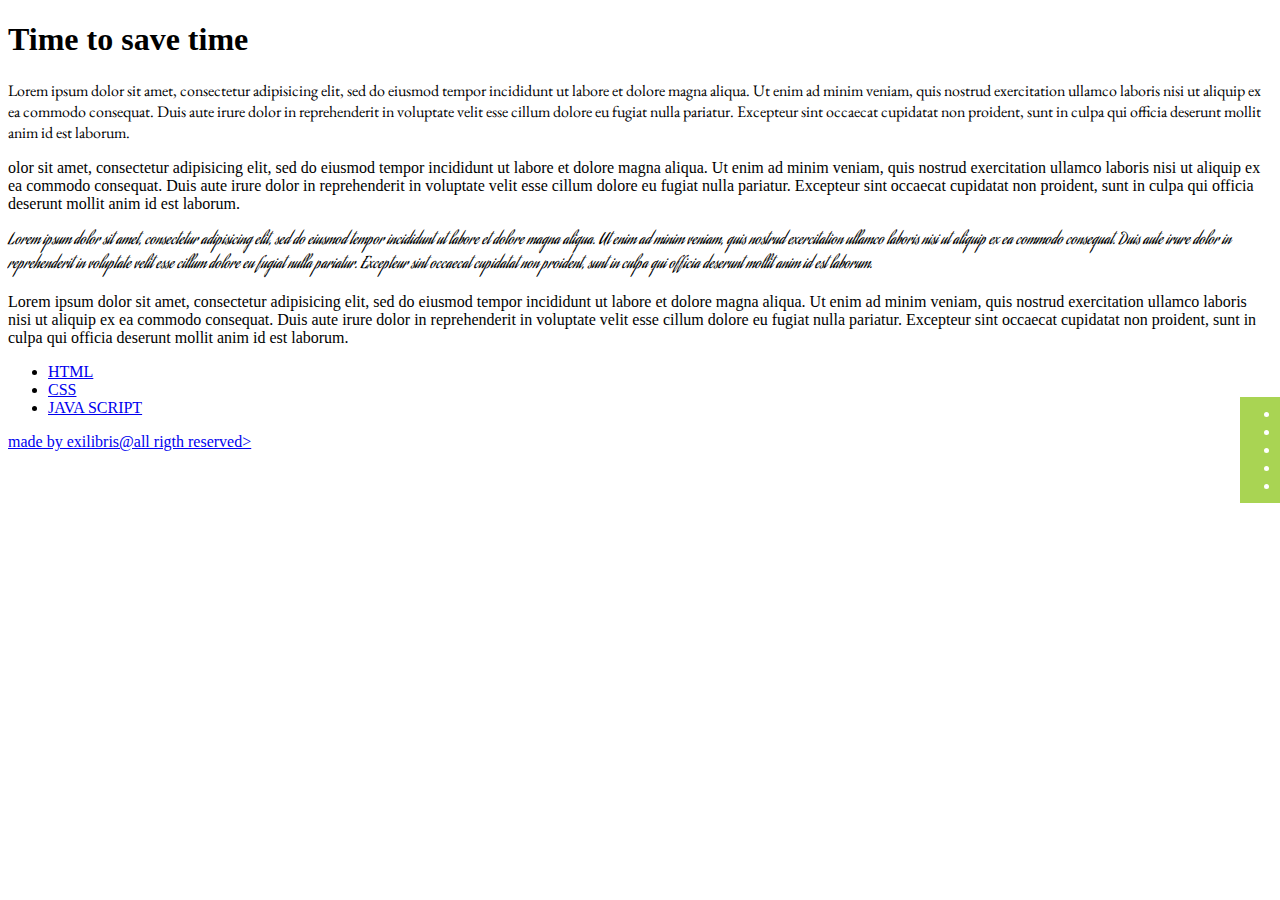
==== index.html @ d3f06d12 "Add files via upload" ====
<!Doctype html>
<html>
<head>
<meta charset="utf-8">
    <script src="js-1.js"></script>
    <meta name="viewport" content="width=device-width, initial-scale=1">
<style type="text/css">
@import url("css/style.css")
</style>
    <link href='http://fonts.googleapis.com/css?family=Aguafina+Script&subset=latin,latin-ext' rel='stylesheet' type='text/css'>
    <link href='http://fonts.googleapis.com/css?family=EB+Garamond&subset=latin,latin-ext' rel='stylesheet' type='text/css'>
    <link href='http://fonts.googleapis.com/css?family=Advent+Pro&subset=latin,latin-ext' rel='stylesheet' type='text/css'>
<style>
#menu {
  position: fixed;
  right: -8.5em;
  top: 50%;
  width: 8em;
  background: hsla(80, 90%, 40%, 0.7);
  color: white;
  margin: -3em 0 0 0;
  padding: 0.5em 0.5em 0.5em 2.5em;
}
    #menu:hover { right: 0 }
#menu { transition: 0.2s }
#menu a {
  position: relative;
  left: 0;
}
#menu a:focus {
  left: -7em;
  background: hsla(80, 90%, 40%, 0.7);
}
    #menu a { transition: 0.2s }
    #menu:hover a:focus {
  left: 0;
  background: none;
}
    #menu {
  margin: 0;
  transform: translate(0, -50%);
}
    #menu { margin: -3em 0 0 0 }
@supports (transform: translate(0, -50%)) {
  #menu {
    margin-top: 0;
    transform: translate(0, -50%);
  }
}
</style>
    

</head>



<body>
    <header><h1><strong>Time to save time</strong></h1></header>
    

    <nav>
        <ul id="menu">
<li><a href="#">Home</a></li>
<li><a href="#">About</a></li>
<li><a href="#">Gallery</a></li>
<li><a href="#">Blog</a></li>
<li><a href="#">Contact</a></li>
</ul>
    </nav>
    
         
          <nav div class="floating-box">
    <p style="font-family: 'EB Garamond', sans-serif">Lorem ipsum dolor sit amet, consectetur adipisicing elit, sed do eiusmod tempor incididunt ut labore et dolore magna aliqua. Ut enim ad minim veniam, quis nostrud exercitation ullamco laboris nisi ut aliquip ex ea commodo consequat. Duis aute irure dolor in reprehenderit in voluptate velit esse cillum dolore eu fugiat nulla pariatur. Excepteur sint occaecat cupidatat non proident, sunt in culpa qui officia deserunt mollit anim id est laborum.</p>
            </nav> 
        
           <nav div class="floating-box">
            <p>olor sit amet, consectetur adipisicing elit, sed do eiusmod tempor incididunt ut labore et dolore magna aliqua. Ut enim ad minim veniam, quis nostrud exercitation ullamco laboris nisi ut aliquip ex ea commodo consequat. Duis aute irure dolor in reprehenderit in voluptate velit esse cillum dolore eu fugiat nulla pariatur. Excepteur sint occaecat cupidatat non proident, sunt in culpa qui officia deserunt mollit anim id est laborum.</p>
        </nav>

    
    
        <nav div class="floating-box">
        <p style="font-family: 'Aguafina Script', sans-serif;">
        Lorem ipsum dolor sit amet, consectetur adipisicing elit, sed do eiusmod tempor incididunt ut labore et dolore magna aliqua. Ut enim ad minim veniam, quis nostrud exercitation ullamco laboris nisi ut aliquip ex ea commodo consequat. Duis aute irure dolor in reprehenderit in voluptate velit esse cillum dolore eu fugiat nulla pariatur. Excepteur sint occaecat cupidatat non proident, sunt in culpa qui officia deserunt mollit anim id est laborum.
        </p>
    </nav>
    
        
        
           <nav div class="floating-box">
        <p>Lorem ipsum dolor sit amet, consectetur adipisicing elit, sed do eiusmod tempor incididunt ut labore et dolore magna aliqua. Ut enim ad minim veniam, quis nostrud exercitation ullamco laboris nisi ut aliquip ex ea commodo consequat. Duis aute irure dolor in reprehenderit in voluptate velit esse cillum dolore eu fugiat nulla pariatur. Excepteur sint occaecat cupidatat non proident, sunt in culpa qui officia deserunt mollit anim id est laborum.</p>
    </nav>
    
    <aside>
      
    
<nav div class="floating-box">
    
<ul>
<li><a href="#">HTML
<li><a href="#">CSS
<li><a href="#">JAVA SCRIPT
</ul>
</nav>
    </aside>
    
    
</body>
    <footer>
        <div class="after-box">made by exilibris@all rigth reserved></div>
    </footer>
   
</html>
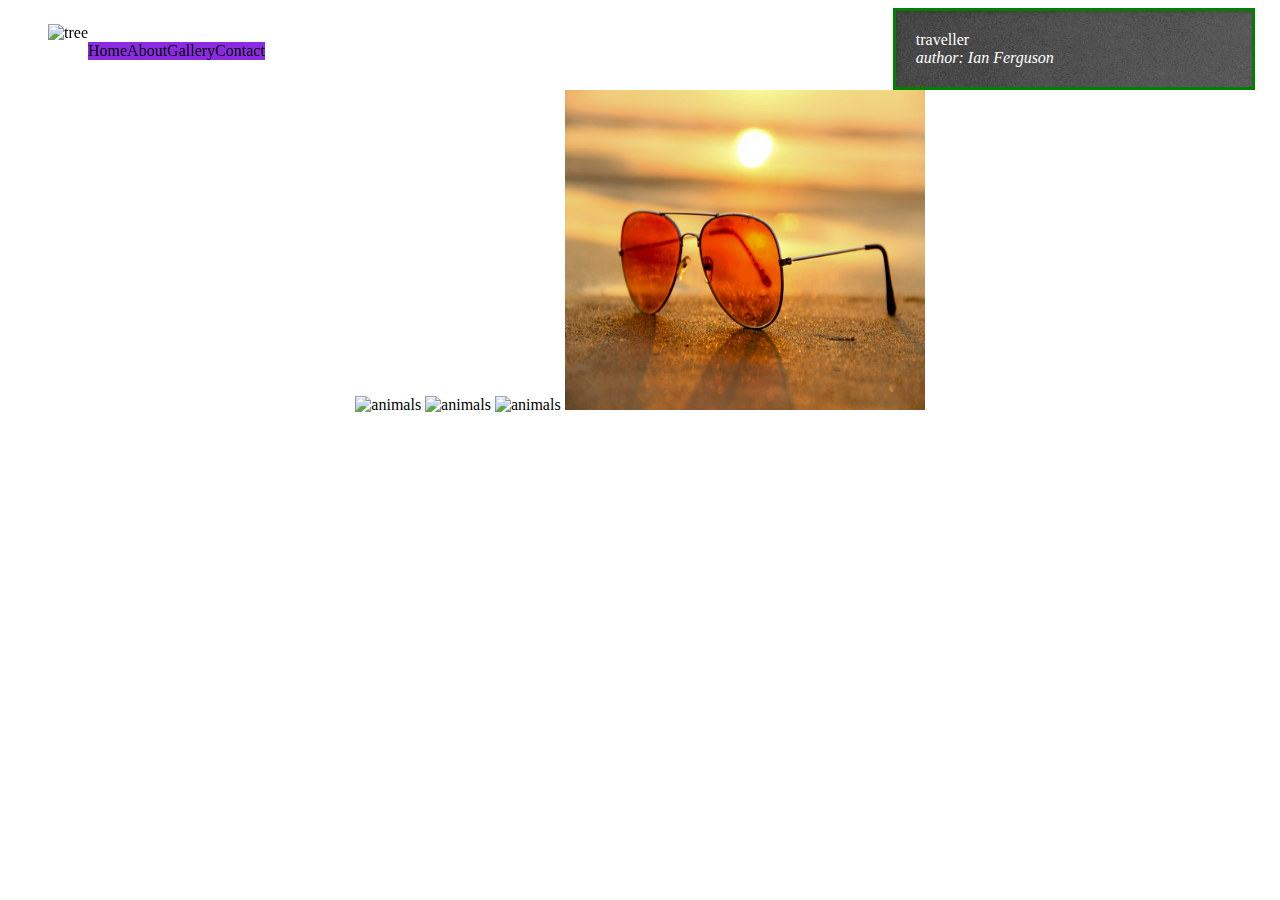
==== commit eee9cae2: "Add files via upload" ====
--- a/index.html
+++ b/index.html
@@ -1,113 +1,109 @@
 <!Doctype html>
+
 <html>
+ <meta charset="utf-8">
 <head>
-<meta charset="utf-8">
-    <script src="js-1.js"></script>
-    <meta name="viewport" content="width=device-width, initial-scale=1">
-<style type="text/css">
-@import url("css/style.css")
+<meta name='viewport'
+      content='width=device-width, initial-scale=1.0, maximum-scale=1.0' />
+
+<title>Demo page</title>
+ <script>function stop(){
+    return 1;
+    }
+    counter = 0;
+    function powieksz(){
+    if(counter>20){
+    stop();
+    }
+    else{
+       document.getElementById('logo').width++;
+       document.getElementById('logo').height++;
+       counter++;
+       setTimeout("powieksz()",100);
+       }
+    }
+    function pomniejsz()
+    {
+    if(counter<=0){
+    stop();
+    }
+    else{
+       document.getElementById('logo').width--;
+       document.getElementById('logo').height--;
+       counter--;
+       setTimeout("pomniejsz()",100);
+       }
+    }
+    </script>
+</head>
+<style>
+*body{}
+#gallery{text-align: center;
+         margin: 0;
+         overflow: hidden;
+}
+#cheers{border:green  3px solid;
+width:25%; 
+background-image: url('andrew-walton-301464.jpg');
+color: white;
+padding: 20px;
+position: relative;left: 70%;
+
+}
+.menu{position:fixed;
+    
+    }
+     
+     li{background-color: blueviolet;
+    list-style-type: none;
+    margin: 0;
+    border-style: solid;
+    border: 2px;
+    border-color:goldenrod;
+    float:left; }
+    
 </style>
-    <link href='http://fonts.googleapis.com/css?family=Aguafina+Script&subset=latin,latin-ext' rel='stylesheet' type='text/css'>
-    <link href='http://fonts.googleapis.com/css?family=EB+Garamond&subset=latin,latin-ext' rel='stylesheet' type='text/css'>
-    <link href='http://fonts.googleapis.com/css?family=Advent+Pro&subset=latin,latin-ext' rel='stylesheet' type='text/css'>
-<style>
-#menu {
-  position: fixed;
-  right: -8.5em;
-  top: 50%;
-  width: 8em;
-  background: hsla(80, 90%, 40%, 0.7);
-  color: white;
-  margin: -3em 0 0 0;
-  padding: 0.5em 0.5em 0.5em 2.5em;
-}
-    #menu:hover { right: 0 }
-#menu { transition: 0.2s }
-#menu a {
-  position: relative;
-  left: 0;
-}
-#menu a:focus {
-  left: -7em;
-  background: hsla(80, 90%, 40%, 0.7);
-}
-    #menu a { transition: 0.2s }
-    #menu:hover a:focus {
-  left: 0;
-  background: none;
-}
-    #menu {
-  margin: 0;
-  transform: translate(0, -50%);
-}
-    #menu { margin: -3em 0 0 0 }
-@supports (transform: translate(0, -50%)) {
-  #menu {
-    margin-top: 0;
-    transform: translate(0, -50%);
-  }
-}
-</style>
-    
 
-</head>
+
+<body>
+<header>
+<nav class="menu">
+<ul>
+<img id="logo" src="tree-2647471_1920.png" width="35%" height="35%" border="0" onmouseover="powieksz()" onmouseout="pomniejsz()"alt="tree"></img>
+<ol>
+<li>Home</li>
+<li>About</li>
+<li>Gallery</li>
+<li>Contact</li>
+</ol></ul>
+</nav>
+
+</header>
 
 
 
-<body>
-    <header><h1><strong>Time to save time</strong></h1></header>
-    
+<div id="cheers">
 
-    <nav>
-        <ul id="menu">
-<li><a href="#">Home</a></li>
-<li><a href="#">About</a></li>
-<li><a href="#">Gallery</a></li>
-<li><a href="#">Blog</a></li>
-<li><a href="#">Contact</a></li>
-</ul>
-    </nav>
-    
-         
-          <nav div class="floating-box">
-    <p style="font-family: 'EB Garamond', sans-serif">Lorem ipsum dolor sit amet, consectetur adipisicing elit, sed do eiusmod tempor incididunt ut labore et dolore magna aliqua. Ut enim ad minim veniam, quis nostrud exercitation ullamco laboris nisi ut aliquip ex ea commodo consequat. Duis aute irure dolor in reprehenderit in voluptate velit esse cillum dolore eu fugiat nulla pariatur. Excepteur sint occaecat cupidatat non proident, sunt in culpa qui officia deserunt mollit anim id est laborum.</p>
-            </nav> 
-        
-           <nav div class="floating-box">
-            <p>olor sit amet, consectetur adipisicing elit, sed do eiusmod tempor incididunt ut labore et dolore magna aliqua. Ut enim ad minim veniam, quis nostrud exercitation ullamco laboris nisi ut aliquip ex ea commodo consequat. Duis aute irure dolor in reprehenderit in voluptate velit esse cillum dolore eu fugiat nulla pariatur. Excepteur sint occaecat cupidatat non proident, sunt in culpa qui officia deserunt mollit anim id est laborum.</p>
-        </nav>
+<figcaption>traveller</figcaption>
 
-    
-    
-        <nav div class="floating-box">
-        <p style="font-family: 'Aguafina Script', sans-serif;">
-        Lorem ipsum dolor sit amet, consectetur adipisicing elit, sed do eiusmod tempor incididunt ut labore et dolore magna aliqua. Ut enim ad minim veniam, quis nostrud exercitation ullamco laboris nisi ut aliquip ex ea commodo consequat. Duis aute irure dolor in reprehenderit in voluptate velit esse cillum dolore eu fugiat nulla pariatur. Excepteur sint occaecat cupidatat non proident, sunt in culpa qui officia deserunt mollit anim id est laborum.
-        </p>
-    </nav>
-    
-        
-        
-           <nav div class="floating-box">
-        <p>Lorem ipsum dolor sit amet, consectetur adipisicing elit, sed do eiusmod tempor incididunt ut labore et dolore magna aliqua. Ut enim ad minim veniam, quis nostrud exercitation ullamco laboris nisi ut aliquip ex ea commodo consequat. Duis aute irure dolor in reprehenderit in voluptate velit esse cillum dolore eu fugiat nulla pariatur. Excepteur sint occaecat cupidatat non proident, sunt in culpa qui officia deserunt mollit anim id est laborum.</p>
-    </nav>
-    
-    <aside>
-      
-    
-<nav div class="floating-box">
-    
-<ul>
-<li><a href="#">HTML
-<li><a href="#">CSS
-<li><a href="#">JAVA SCRIPT
-</ul>
-</nav>
-    </aside>
-    
-    
+<figcaption><i>author: Ian Ferguson</i></figcaption>
+</div>
+
+<section>
+<div id="gallery">
+<img src="analytics-2697949_1920.jpg" width="360" height="320" alt="animals"></img>
+<img src="elephant-2729415_1920.jpg" width="360" height="320" alt="animals"></img>
+<img src="amanda-sandlin-10508.png" width="360" height="320" alt="animals"></img>
+<img src="sunglass.jpeg" width="360" height="320" alt="holiday"></img>
+<div>
+</section>
+
+<section>
+ <article>
+ 
+</article>
+</section>
+<aside></aside>
 </body>
-    <footer>
-        <div class="after-box">made by exilibris@all rigth reserved></div>
-    </footer>
-   
-</html>
+<footer></footer>
+</html>